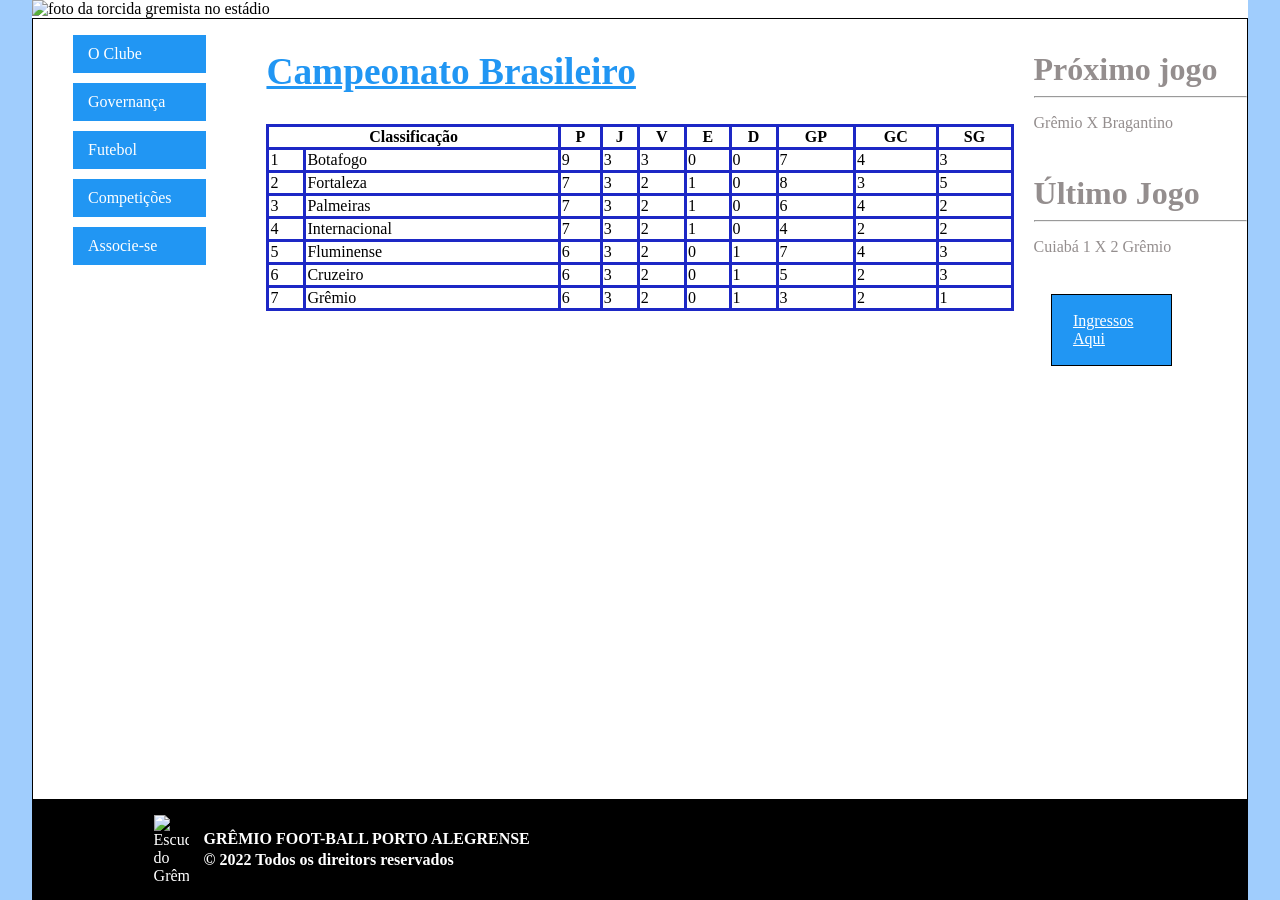
==== competicoes.html @ 35f84d8d "Versão 1.0 Adicionado o arquivo index, pag2-4, css e pasta com imgs" ====
<!doctype html>
<html lang="pt-br">
  <head>
    <meta charset="UTF-8" />
    <meta name="viewport" content="width=device-width, initial-scale=1.0" />
    <title>Grêmio - Tabela</title>
    <link rel="stylesheet" href="style.css">
  </head>
  <body>
    <div class="container">
      <header>
        <img src="./src/banner.jpg" alt="foto da torcida gremista no estádio" />
      </header>
      <div class="conteudo_central">
        <nav>
        <ul>
          <li class="itens_nav"><a href="./index.html">O Clube</a></li>
          <li class="itens_nav"><a href="./governanca.html">Governança</a></li>
          <li class="itens_nav"><a href="./futebol.html">Futebol</a></li>
          <li class="itens_nav"><a href="./competicoes.html">Competições</a></li>
          <li class="itens_nav"><a href="">Associe-se</a></li>
        </ul>
      </nav>
        <main>
          <h2>Campeonato Brasileiro</h2>
          <table>
            <tr>
                <th colspan="2">Classificação</th>
                <th>P</th>
                <th>J</th>
                <th>V</th>
                <th>E</th>
                <th>D</th>
                <th>GP</th>
                <th>GC</th>
                <th>SG</th>
            </tr>
            <tr>
                <td>1</td>
                <td>Botafogo</td>
                <td>9</td>
                <td>3</td>
                <td>3</td>
                <td>0</td>
                <td>0</td>
                <td>7</td>
                <td>4</td>
                <td>3</td>
            </tr>
            <tr>
                <td>2</td>
                <td>Fortaleza</td>
                <td>7</td>
                <td>3</td>
                <td>2</td>
                <td>1</td>
                <td>0</td>
                <td>8</td>
                <td>3</td>
                <td>5</td>
            </tr>
            <tr>
                <td>3</td>
                <td>Palmeiras</td>
                <td>7</td>
                <td>3</td>
                <td>2</td>
                <td>1</td>
                <td>0</td>
                <td>6</td>
                <td>4</td>
                <td>2</td>
            </tr>
            <tr>
                <td>4</td>
                <td>Internacional</td>
                <td>7</td>
                <td>3</td>
                <td>2</td>
                <td>1</td>
                <td>0</td>
                <td>4</td>
                <td>2</td>
                <td>2</td>
            </tr>
            <tr>
                <td>5</td>
                <td>Fluminense</td>
                <td>6</td>
                <td>3</td>
                <td>2</td>
                <td>0</td>
                <td>1</td>
                <td>7</td>
                <td>4</td>
                <td>3</td>
            </tr>
            <tr>
                <td>6</td>
                <td>Cruzeiro</td>
                <td>6</td>
                <td>3</td>
                <td>2</td>
                <td>0</td>
                <td>1</td>
                <td>5</td>
                <td>2</td>
                <td>3</td>
            </tr>
            <tr>
                <td>7</td>
                <td>Grêmio</td>
                <td>6</td>
                <td>3</td>
                <td>2</td>
                <td>0</td>
                <td>1</td>
                <td>3</td>
                <td>2</td>
                <td>1</td>
            </tr>
          </table>
        </main>
        <aside>
        <div>
          <h3>Próximo jogo</h3>
          <hr />
          <p>Grêmio X Bragantino</p>
        </div>
        <div>
          <h3>Último Jogo</h3>
          <hr />
          <p>Cuiabá 1 X 2 Grêmio</p>
          <a href="https://www.w3schools.com/html/html_div.asp">Ingressos Aqui</a>
        </div>
      </aside>
      </div>
      <footer>
        <img src="/src/Gremio_logo.png" alt="Escudo do Grêmio" />
        <div class="footer_txt">
          <p>GRÊMIO FOOT-BALL PORTO ALEGRENSE</p>
          <p>© 2022 Todos os direitors reservados</p>
        </div>
      </footer>
    </div>
  </body>
</html>
---- style.css ----
body{
    background-color: #a0cdfd;
    margin: 0;
}

.container{
    width: 95%;
    max-width: 1600px;
    margin: 0 auto;
    background-color: #ffffff;
    display: flex;
    flex-direction: column;
    min-height: 100vh;
}

header img{
    width: 100%;
    height: auto;
    margin: 0%;
    padding: 0%;
    display: block;
}

.conteudo_central{
    display: flex;
    gap: 20px;
    margin: 0;
    flex: 1;
    border: #000000 1px solid;

}

.conteudo_central nav{
    flex: 1;
    padding: 0%;
    margin: 0%;
}

.conteudo_central nav ul{
    list-style: none;
    
}

.conteudo_central nav a{
    background-color: #2196F3;
    text-decoration: none;
    color: #ffffff;
    display: block;
    margin-right: 40px;
    margin-bottom: 10px;
    padding: 10px 15px;

}

.conteudo_central main{
    flex: 3.5;
}

.conteudo_central main h2{
    color: #2196F3;
    text-decoration: underline;
    font-size: 28pt;
}

.conteudo_central main h3{
    color: #2196F3;
    font-size: 22pt;
}

.conteudo_central main img{
    width: 27%;
    height: auto;
    float: left;
    margin-bottom: 10px;
    margin-right: 20px;
}

.conteudo_central main p{
    font-size: 14pt;
    font-family: 'Times New Roman', serif;
    text-align: justify;
}

.conteudo_central main table{
    border: #1d28c5 solid;
    width: 100%;
    border-collapse: collapse;
}

.conteudo_central main td, .conteudo_central main th{
    border: #1d28c5 solid;
}
.conteudo_central main td{
    text-align: left;
}
.conteudo_central main th{
    text-align: center;
}

.conteudo_central aside{
    flex: 1;
}

.conteudo_central aside div{
    margin-bottom: 20%;

}
.conteudo_central aside h3{
    color: rgb(148, 142, 142);
    font-size: 24pt;
    margin-bottom: 0%;
}

.conteudo_central aside p{
    color: rgb(148, 142, 142);
}

.conteudo_central aside a{
    display: block;
    background-color: #2196F3;
    color: #ffffff;
    border: #000000 solid 1px;
    padding-left: 10%;
    padding-bottom: 8%;
    padding-top: 8%;
    padding-right: 5%;
    margin-top: 18%;
    margin-left: 8%;
    margin-right: 35%;
}

footer {
    display: flex;
    background-color: #000000;
    color: #ffffff;
    padding: 15px 10%; 
    align-items: center;
    gap: 15px;
}

footer img{
    width: 35px;
    height: auto;
}

.footer_txt p{
    margin: 0;
    line-height: 1.3;
    font-weight: bold;
}
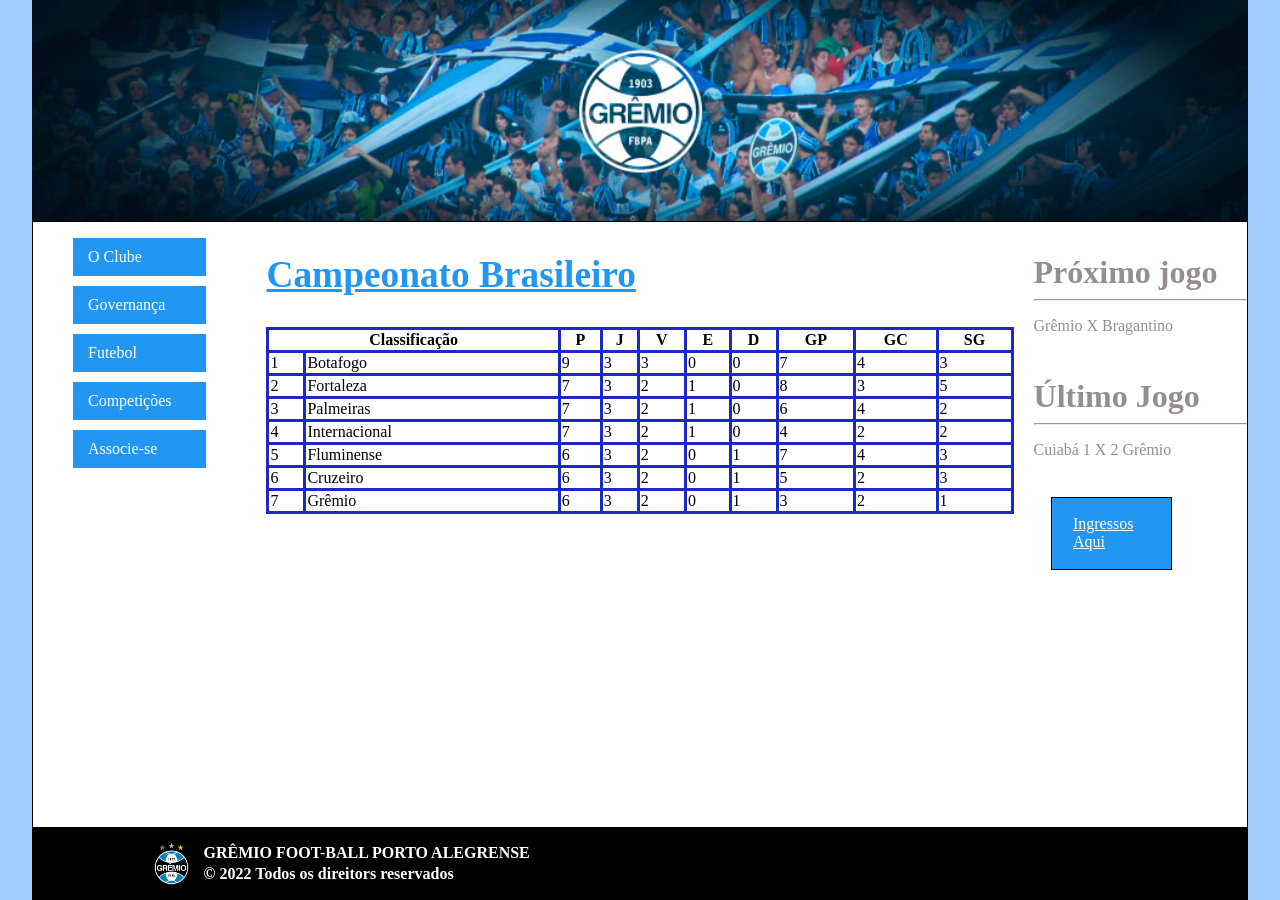
==== commit 24832ad0: "Versão 3.0 Corrigindo quebra de links" ====
--- a/competicoes.html
+++ b/competicoes.html
@@ -131,12 +131,12 @@
           <h3>Último Jogo</h3>
           <hr />
           <p>Cuiabá 1 X 2 Grêmio</p>
-          <a href="https://www.w3schools.com/html/html_div.asp">Ingressos Aqui</a>
+          <a href="https://gremio.net">Ingressos Aqui</a>
         </div>
       </aside>
       </div>
       <footer>
-        <img src="/src/Gremio_logo.png" alt="Escudo do Grêmio" />
+        <img src="./src/Gremio_logo.png" alt="Escudo do Grêmio" />
         <div class="footer_txt">
           <p>GRÊMIO FOOT-BALL PORTO ALEGRENSE</p>
           <p>© 2022 Todos os direitors reservados</p>
